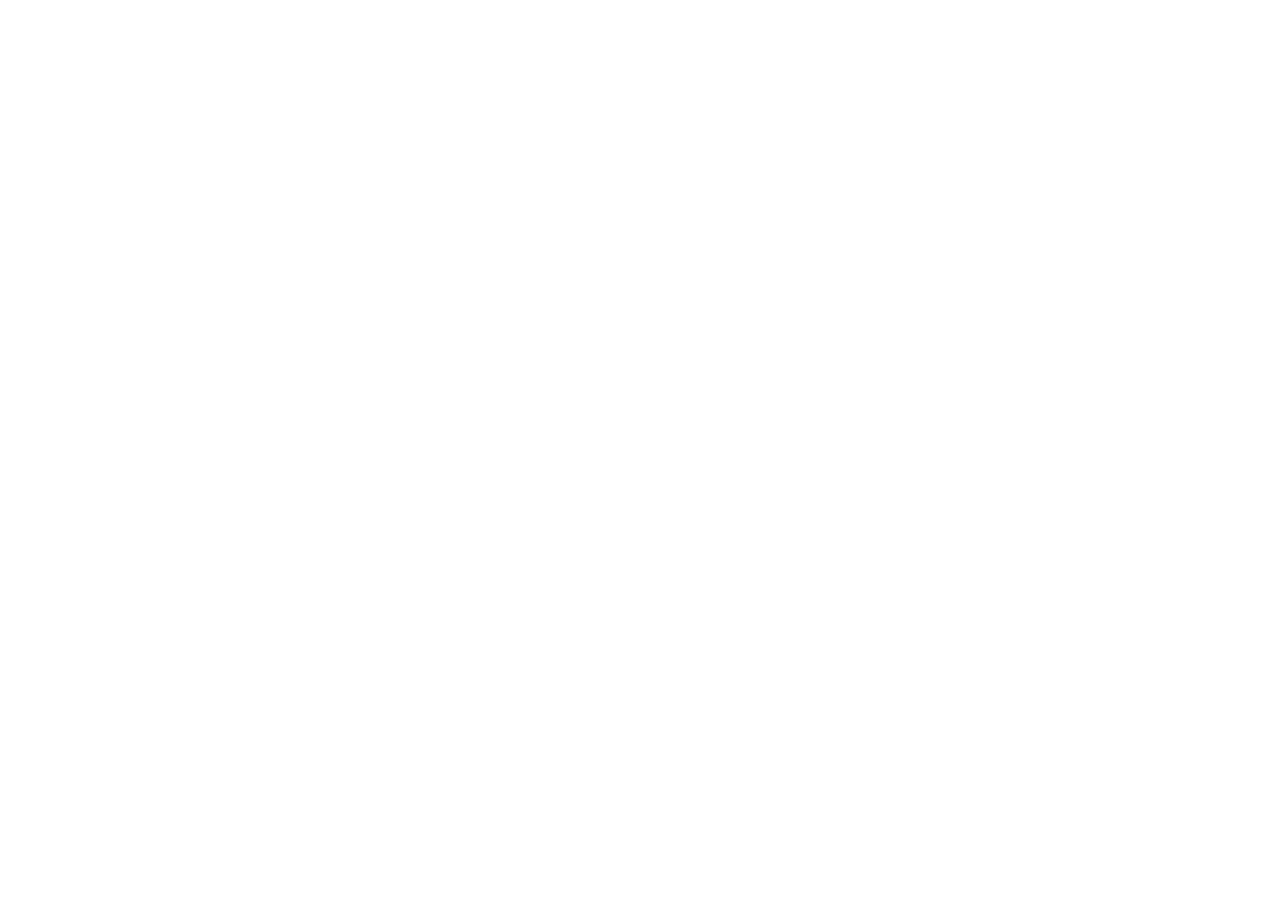
==== cart.html @ bc078de8 "html file edited" ====
<!DOCTYPE html>
<html lang="en">
<head>
    <meta charset="UTF-8">
    <meta name="viewport" content="width=device-width, initial-scale=1.0">
    <title>Document</title>
</head>
<body>
    
</body>
</html>
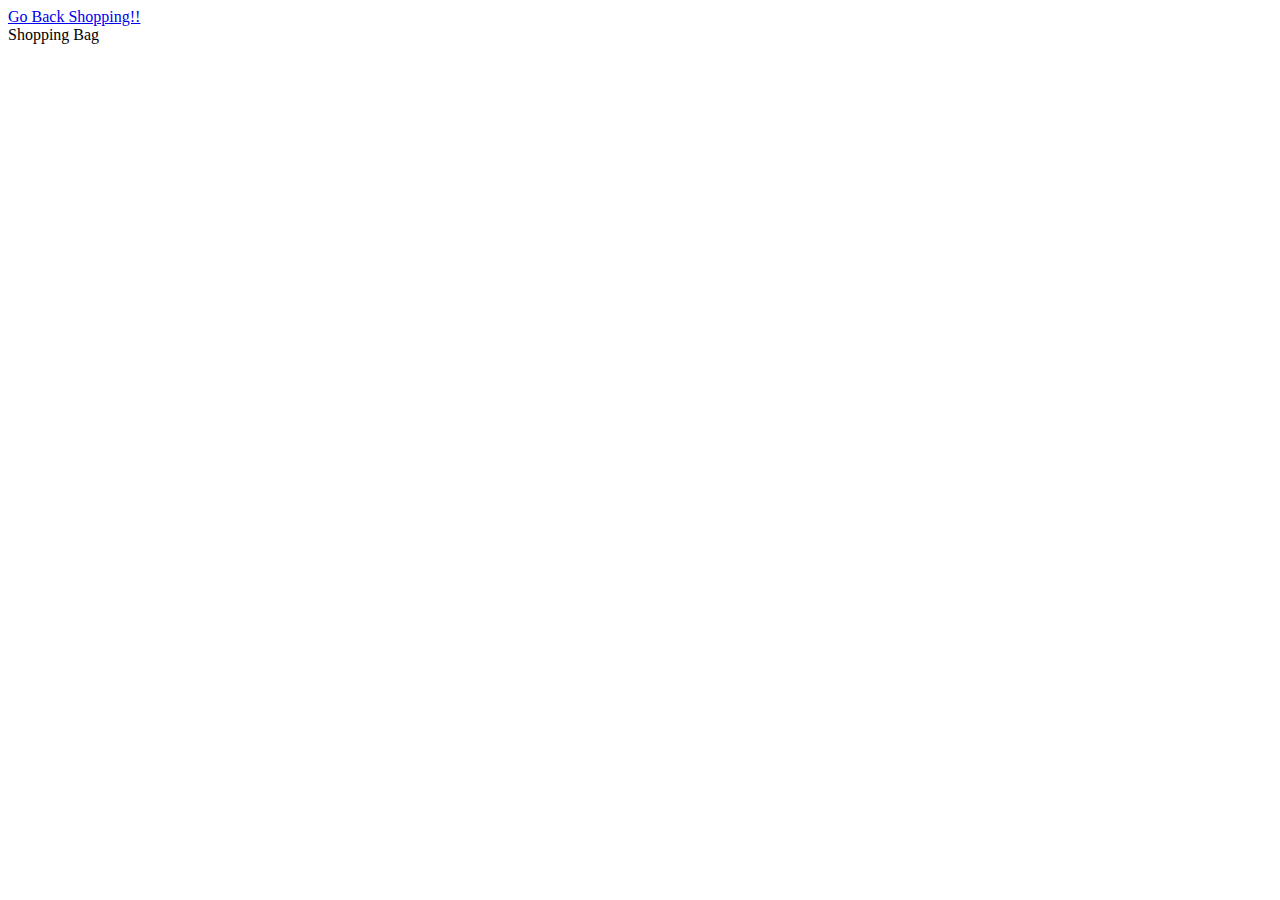
==== commit a7d4f52b: "edited cart file" ====
--- a/cart.html
+++ b/cart.html
@@ -3,9 +3,24 @@
 <head>
     <meta charset="UTF-8">
     <meta name="viewport" content="width=device-width, initial-scale=1.0">
-    <title>Document</title>
+    <title>SoleSphere Sneaker Store</title>
+    <link
+    rel="icon"
+    href="https://img.freepik.com/premium-vector/back-view-cartoon-legs-isolated-comic-foots_8071-14292.jpg?w=1380"
+    type="image/x-icon"
+  />
+  <link rel="stylesheet" href="css/cart.css" />
 </head>
 <body>
-    
+    <a href="./index.html">Go Back Shopping!!</a>
+    <div class="shopping-cart">
+        <!-- Title -->
+        <div class="title">
+          Shopping Bag
+        </div>
+       
+        <!-- Product #1 -->
+        <div class="productList">
+    <script src="js/cart.js"></script>
 </body>
 </html>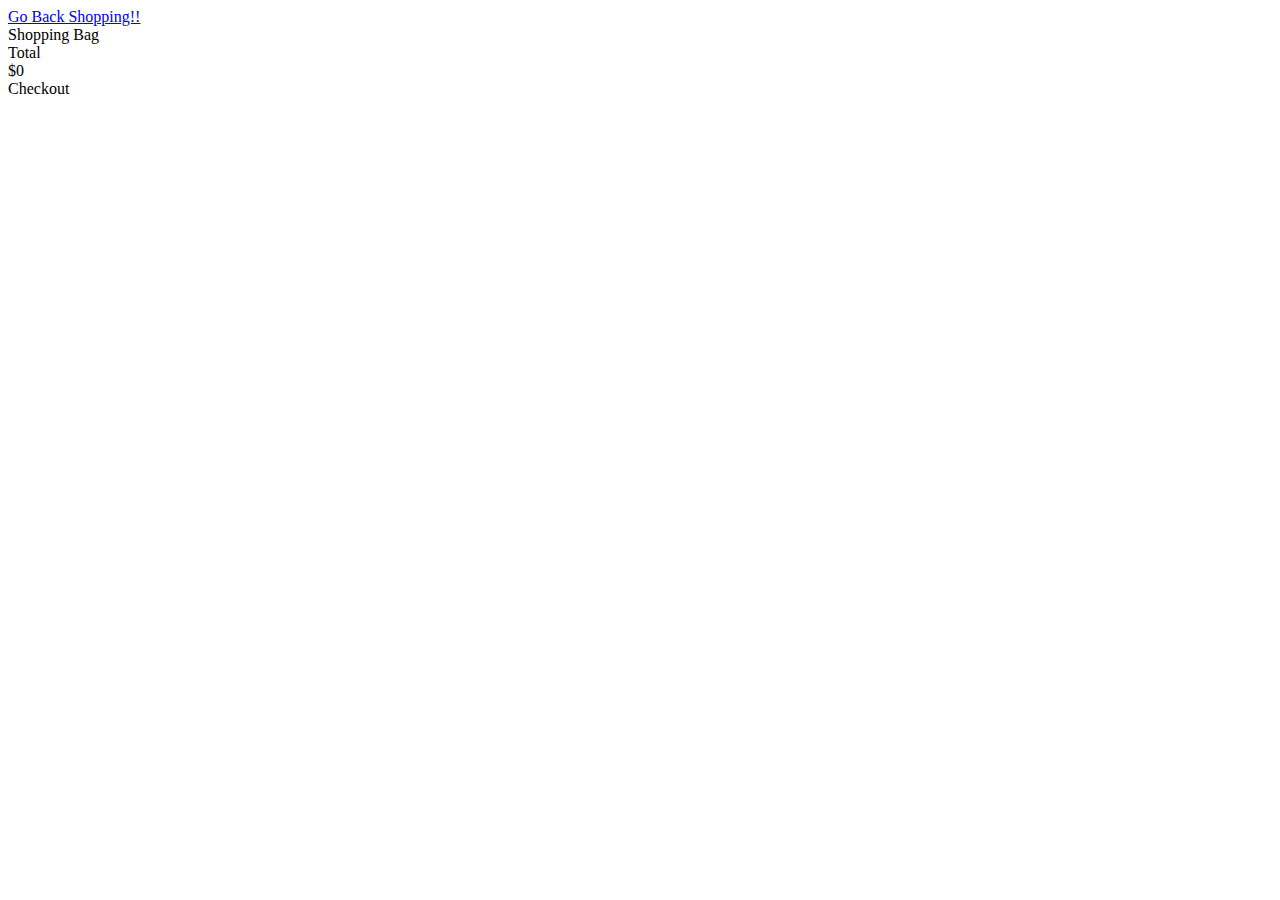
==== commit 314b4ca5: "added item class" ====
--- a/cart.html
+++ b/cart.html
@@ -21,6 +21,13 @@
        
         <!-- Product #1 -->
         <div class="productList">
+        </div>
+        <div class="item">
+            <div>Total</div>
+            <div class="total-price">$0</div>
+            <div>Checkout</div>
+        </div>
+      </div>
     <script src="js/cart.js"></script>
 </body>
 </html>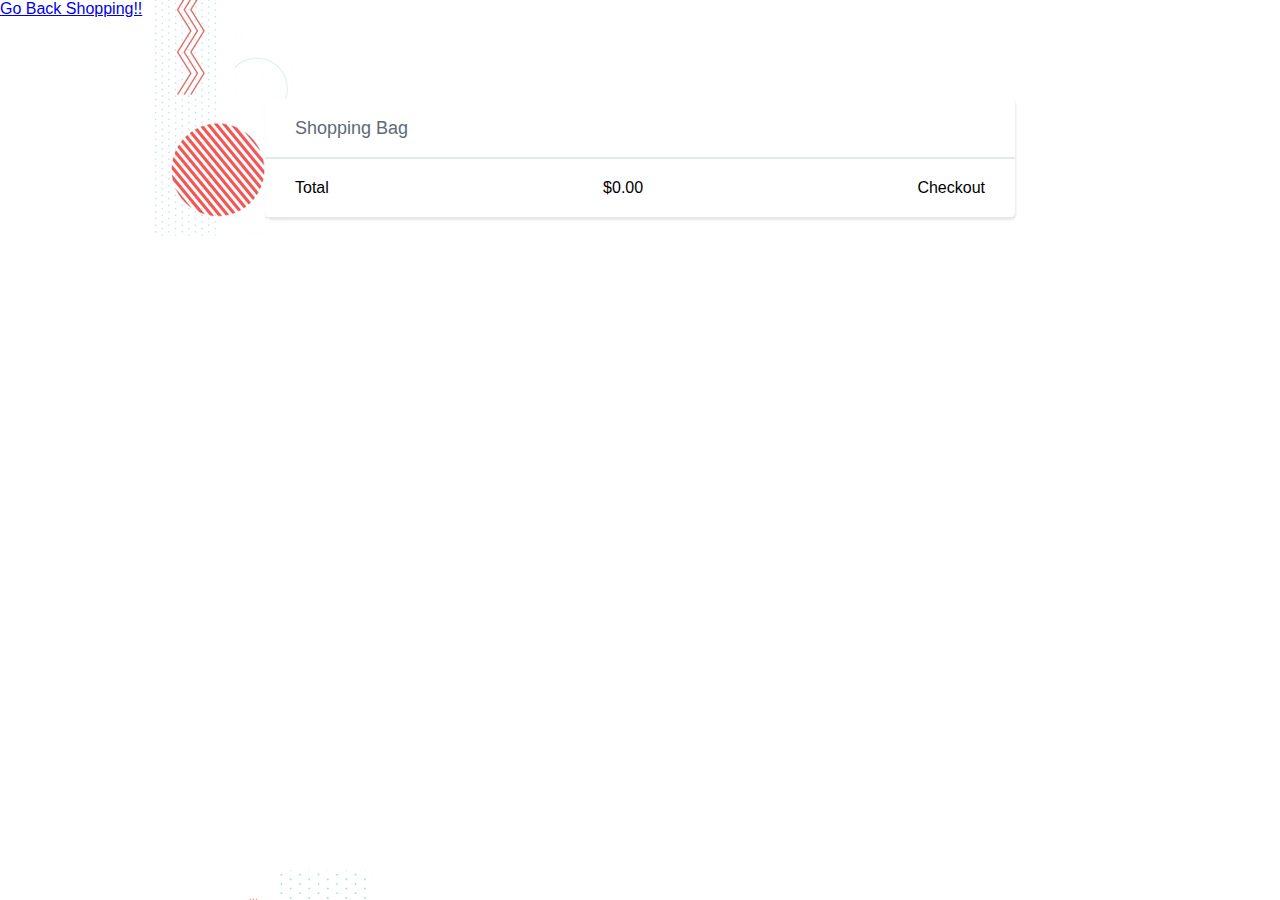
==== commit 8daf4501: "finalize the new name for the store and edited the id and password for login" ====
--- a/cart.html
+++ b/cart.html
@@ -3,7 +3,7 @@
 <head>
     <meta charset="UTF-8">
     <meta name="viewport" content="width=device-width, initial-scale=1.0">
-    <title>SoleSphere Sneaker Store</title>
+    <title>Xzist</title>
     <link
     rel="icon"
     href="https://img.freepik.com/premium-vector/back-view-cartoon-legs-isolated-comic-foots_8071-14292.jpg?w=1380"
@@ -23,10 +23,10 @@
         <div class="productList">
         </div>
         <div class="item">
-            <div>Total</div>
-            <div class="total-price">$0</div>
-            <div>Checkout</div>
-        </div>
+          <div>Total</div>
+          <div class="total-price">$0</div>
+          <div>Checkout</div>
+      </div>
       </div>
     <script src="js/cart.js"></script>
 </body>
--- a/css/cart.css
+++ b/css/cart.css
@@ -0,0 +1,174 @@
+@import url("https://fonts.googleapis.com/css2?family=Montserrat:wght@100;200;300;400;500;600&display=swap");
+* {
+    box-sizing: border-box;
+  }
+   
+  html,
+  body {
+    width: 100%;
+    height: 100%;
+    margin: 0;
+    background-image: url(../images/bg.jpg);
+    font-family: 'Roboto', sans-serif;
+  }
+
+  .shopping-cart {
+    width: 750px;
+    margin: 80px auto;
+    background: #FFFFFF;
+    box-shadow: 1px 2px 3px 0px rgba(0,0,0,0.10);
+    border-radius: 6px;
+   
+    display: flex;
+    flex-direction: column;
+  }
+  .title {
+    height: 60px;
+    border-bottom: 1px solid #E1E8EE;
+    padding: 20px 30px;
+    color: #5E6977;
+    font-size: 18px;
+    font-weight: 400;
+  }
+   
+  .item {
+    padding: 20px 30px;
+    display: flex;
+    justify-content: space-between;
+  }
+   
+  .item:nth-child(3) {
+    border-top:  1px solid #E1E8EE;
+    border-bottom:  1px solid #E1E8EE;
+  }
+
+  .buttons {
+    position: relative;
+    padding-top: 30px;
+    margin-right: 60px;
+  }
+  .delete-btn,
+  .like-btn {
+    display: inline-block;
+    Cursor: pointer;
+  }
+  .delete-btn {
+    width: 18px;
+    height: 17px;
+    background: url(&amp;quot;delete-icn.svg&amp;quot;) no-repeat center;
+  }
+   
+  .like-btn {
+    position: absolute;
+    top: 9px;
+    left: 15px;
+    background: url('twitter-heart.png');
+    width: 60px;
+    height: 60px;
+    background-size: 2900%;
+    background-repeat: no-repeat;
+  }
+  .is-active {
+    animation-name: animate;
+    animation-duration: .8s;
+    animation-iteration-count: 1;
+    animation-timing-function: steps(28);
+    animation-fill-mode: forwards;
+  }
+   
+  @keyframes animate {
+    0%   { background-position: left;  }
+    50%  { background-position: right; }
+    100% { background-position: right; }
+  }
+  .image {
+    margin-right: 50px;
+  }
+   
+  .description {
+    padding-top: 10px;
+    margin-right: 60px;
+    width: 115px;
+  }
+   
+  .description span {
+    display: block;
+    font-size: 14px;
+    color: #43484D;
+    font-weight: 400;
+  }
+  .description span:first-child {
+    margin-bottom: 5px;
+  }
+  .description span:last-child {
+    font-weight: 300;
+    margin-top: 8px;
+    color: #86939E;
+  }
+
+  .quantity {
+    padding-top: 20px;
+    margin-right: 60px;
+  }
+  .quantity input {
+    -webkit-appearance: none;
+    border: none;
+    text-align: center;
+    width: 32px;
+    font-size: 16px;
+    color: #43484D;
+    font-weight: 300;
+  }
+   
+  button[class*=btn] {
+    width: 30px;
+    height: 30px;
+    background-color: #E1E8EE;
+    border-radius: 6px;
+    border: none;
+    cursor: pointer;
+  }
+
+  .image img{
+    width:100px;
+  }
+
+  .minus-btn img {
+    margin-bottom: 3px;
+  }
+  .plus-btn img {
+    margin-top: 2px;
+  }
+   
+  button:focus,
+  input:focus {
+    outline:0;
+  }
+  @media (max-width: 800px) {
+    .shopping-cart {
+      width: 100%;
+      height: auto;
+      overflow: hidden;
+    }
+    .item {
+        padding: 20px 30px;
+        height: 120px;
+        display: flex;
+        justify-content: space-between;
+    
+    }
+    .image img {
+      width: 50%;
+      height: 50%
+    }
+    .image,
+    .quantity,
+    .description {
+      width: 100%;
+      text-align: center;
+      margin: 6px 0;
+    }
+    .buttons {
+      margin-right: 20px;
+    }
+  }